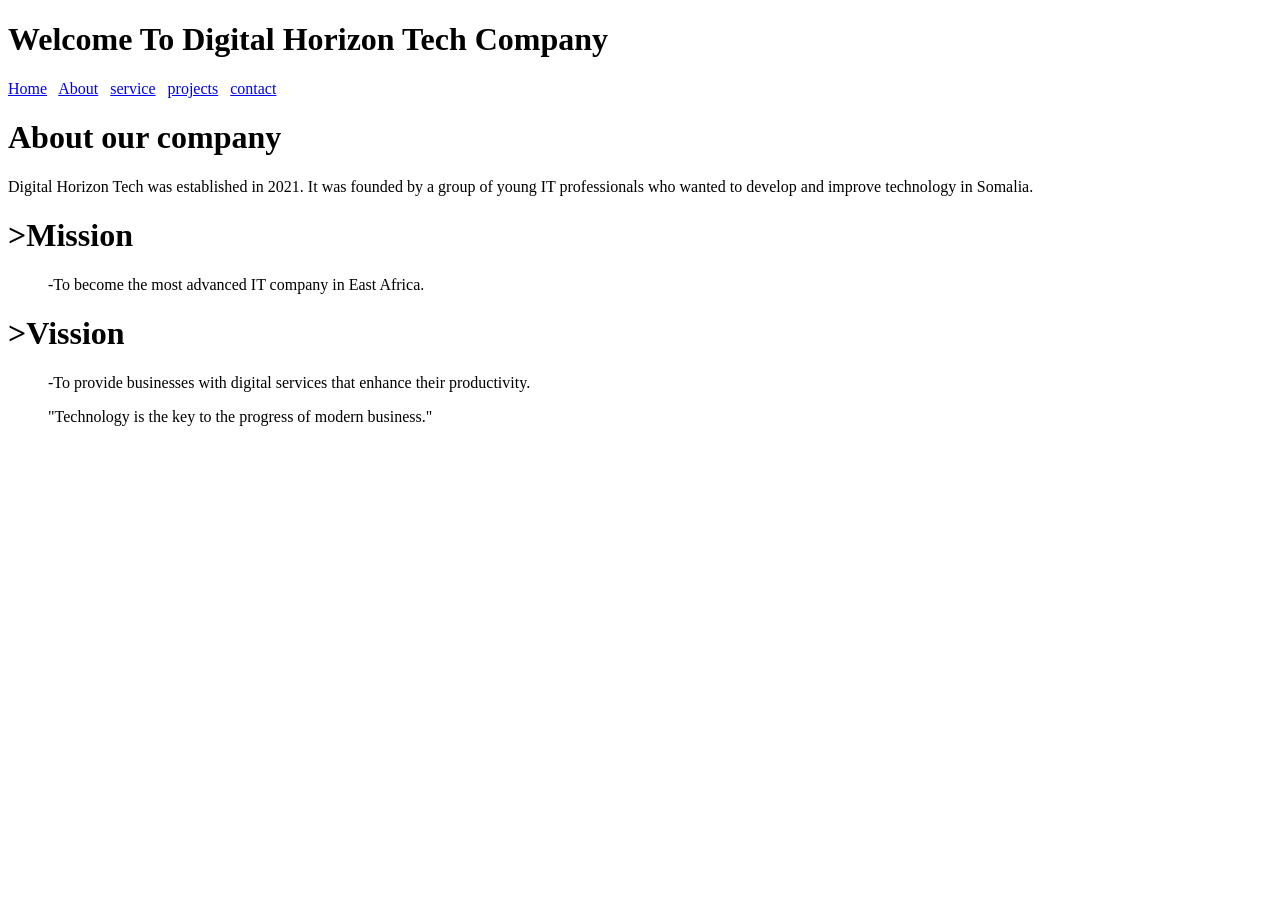
==== about.html @ cef53e53 "Add files via upload" ====
<!DOCTYPE html>
<html lang="en">
<head>
    <meta charset="UTF-8">
    <meta name="viewport" content="width=device-width, initial-scale=1.0">
    <title>abuubakar</title>
</head>
<body>

     <h1>Welcome To Digital Horizon Tech Company</h1>


     <nav> 
        <a href="index.html">Home</a>&nbsp;&nbsp;
        <a href="about.html">About</a>&nbsp;&nbsp;
        <a href="service.html">service</a>&nbsp;&nbsp;
        <a href="projects.html">projects</a>&nbsp;&nbsp;
        <a href="contact.html">contact</a>
    </nav>
    <h1>About our company</h1>
    <p>Digital Horizon Tech was established in 2021. It was founded by a group of young IT professionals who wanted to develop and improve technology in Somalia.</p>

    <dl>
    <dt><h1>>Mission</h1></dt>
    <dd>-To become the most advanced IT company in East Africa.</dd>

    <dt><h1>>Vission</h1></dt>
    <dd>-To provide businesses with digital services that enhance their productivity.</dd>

    </dl>
    

    <blockquote>"Technology is the key to the progress of modern business."</blockquote>




</body>
</html>
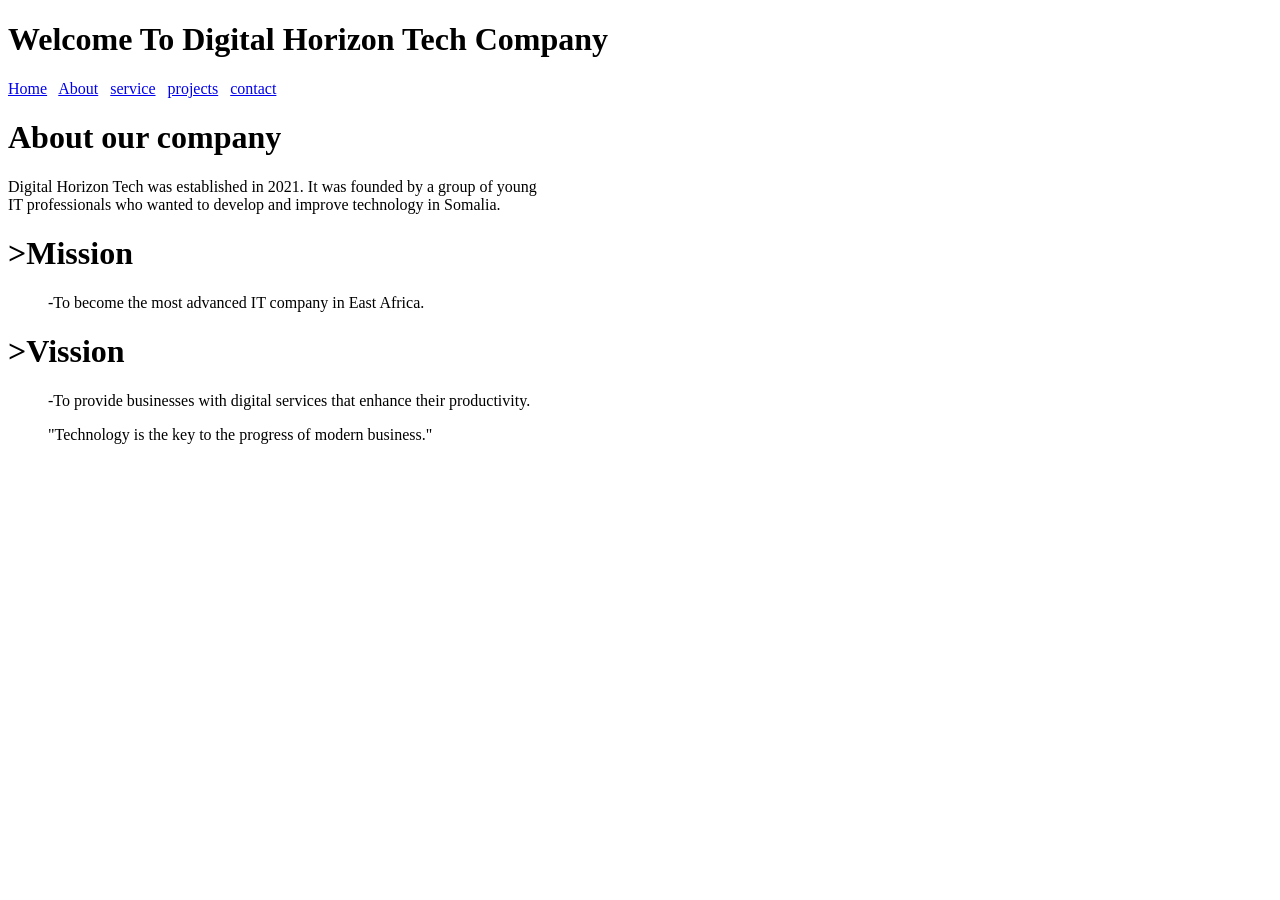
==== commit 9736ed4c: "Add files via upload" ====
--- a/about.html
+++ b/about.html
@@ -18,7 +18,7 @@
         <a href="contact.html">contact</a>
     </nav>
     <h1>About our company</h1>
-    <p>Digital Horizon Tech was established in 2021. It was founded by a group of young IT professionals who wanted to develop and improve technology in Somalia.</p>
+    <p>Digital Horizon Tech was established in 2021. It was founded by a group of young <br> IT professionals who wanted to develop and improve technology in Somalia.</p>
 
     <dl>
     <dt><h1>>Mission</h1></dt>
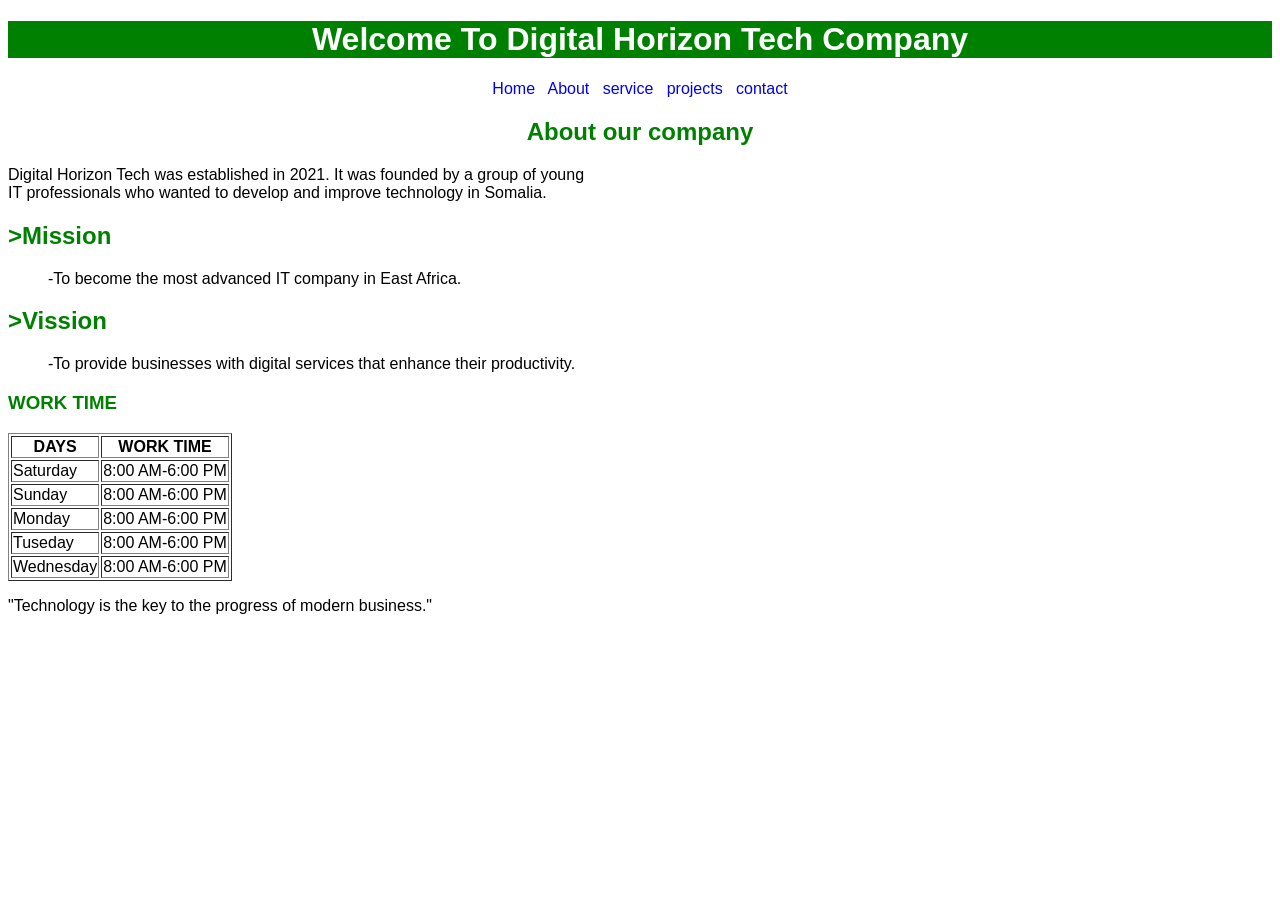
==== commit 340c3586: "Add files via upload" ====
--- a/about.html
+++ b/about.html
@@ -1,39 +1,85 @@
-<!DOCTYPE html>
+<!doctype html>
 <html lang="en">
-<head>
-    <meta charset="UTF-8">
-    <meta name="viewport" content="width=device-width, initial-scale=1.0">
-    <title>abuubakar</title>
-</head>
-<body>
+  <head>
+    <link rel="stylesheet" href="style.css" />
+    <meta charset="UTF-8" />
+    <meta name="viewport" content="width=device-width, initial-scale=1.0" />
+    <title>Digital Horizon Tech</title>
+    <style>
+      #cali {
+        color: green;
+        text-align: center;
+      }
+    </style>
+  </head>
+  <body>
+    <h1>Welcome To Digital Horizon Tech Company</h1>
+    <nav id="bakar">
+      <a href="index.html">Home</a>&nbsp;&nbsp;
+      <a href="about.html">About</a>&nbsp;&nbsp;
+      <a href="service.html">service</a>&nbsp;&nbsp;
+      <a href="projects.html">projects</a>&nbsp;&nbsp;
+      <a href="contact.html">contact</a>
+    </nav>
 
-     <h1>Welcome To Digital Horizon Tech Company</h1>
-
-
-     <nav> 
-        <a href="index.html">Home</a>&nbsp;&nbsp;
-        <a href="about.html">About</a>&nbsp;&nbsp;
-        <a href="service.html">service</a>&nbsp;&nbsp;
-        <a href="projects.html">projects</a>&nbsp;&nbsp;
-        <a href="contact.html">contact</a>
-    </nav>
-    <h1>About our company</h1>
-    <p>Digital Horizon Tech was established in 2021. It was founded by a group of young <br> IT professionals who wanted to develop and improve technology in Somalia.</p>
+    <h2 id="cali">About our company</h2>
+    <p>
+      Digital Horizon Tech was established in 2021. It was founded by a group of
+      young <br />
+      IT professionals who wanted to develop and improve technology in Somalia.
+    </p>
 
     <dl>
-    <dt><h1>>Mission</h1></dt>
-    <dd>-To become the most advanced IT company in East Africa.</dd>
+      <dt><h2 style="color: green">>Mission</h2></dt>
+      <dd>-To become the most advanced IT company in East Africa.</dd>
 
-    <dt><h1>>Vission</h1></dt>
-    <dd>-To provide businesses with digital services that enhance their productivity.</dd>
-
+      <dt><h2 style="color: green">>Vission</h2></dt>
+      <dd>
+        
+        -To provide businesses with digital services that enhance their
+        productivity.
+      </dd>
     </dl>
-    
-
-    <blockquote>"Technology is the key to the progress of modern business."</blockquote>
-
-
-
-
-</body>
-</html>+    <h3 style="color: green;">WORK TIME</h3>
+     <table border="">
+        <thead>
+            <th>DAYS</th>
+            <th>WORK TIME </th>
+        </thead>
+        <tbody>
+            <tr>
+                <td>Saturday</td>
+                <td>8:00 AM-6:00 PM</td>
+        </tbody>
+        <TBody>
+            <TR>
+                <TD>Sunday
+                    <td>8:00 AM-6:00 PM</td>
+                </TD>
+            </TR>
+        </TBody>
+        <TBody>
+            <TR>
+                <TD>Monday
+                    <td>8:00 AM-6:00 PM</td>
+                </TD>
+            </TR>
+        </TBody>
+        <TBody>
+            <TR>
+                <TD>Tuseday
+                    <td>8:00 AM-6:00 PM</td>
+                </TD>
+            </TR>
+        </TBody>
+        <TBody>
+            <TR>
+                <TD>Wednesday
+                    <td>8:00 AM-6:00 PM</td>
+                </TD>
+            </TR>
+        </TBody>
+     </table>
+    <p>"Technology is the key to the progress of modern business."</p>
+  </body>
+</html>
--- a/style.css
+++ b/style.css
@@ -0,0 +1,15 @@
+body {
+  font-family: Arial, Helvetica, sans-serif;
+}
+#bakar {
+  text-align: center;
+}
+a {
+  text-decoration: none;
+}
+h1 {
+  text-align: center;
+  background-color: green;
+  color: white;
+  font-family: Arial, Helvetica, sans-serif;
+}
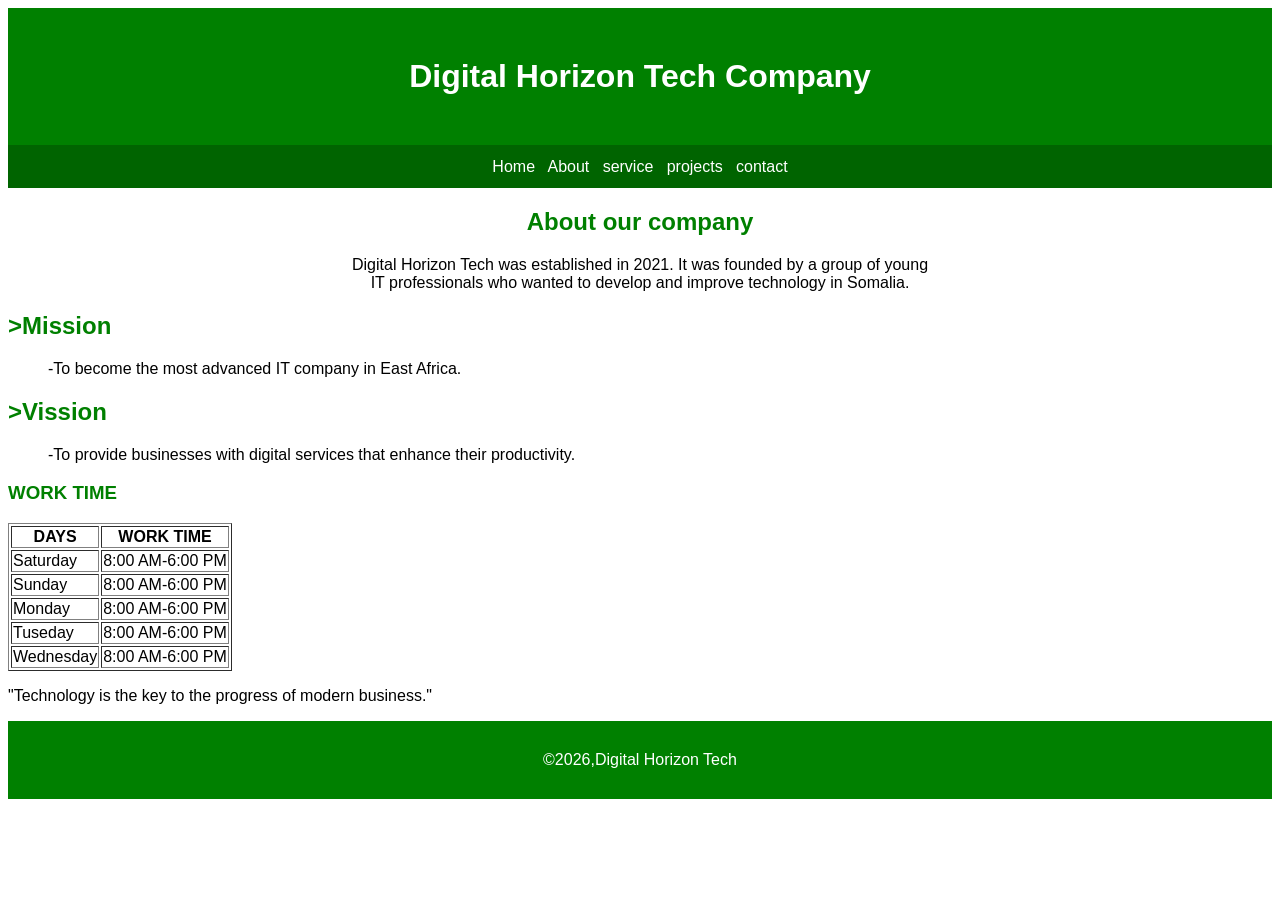
==== commit 566349cf: "Add files via upload" ====
--- a/about.html
+++ b/about.html
@@ -13,7 +13,7 @@
     </style>
   </head>
   <body>
-    <h1>Welcome To Digital Horizon Tech Company</h1>
+    <h1> Digital Horizon Tech Company</h1>
     <nav id="bakar">
       <a href="index.html">Home</a>&nbsp;&nbsp;
       <a href="about.html">About</a>&nbsp;&nbsp;
@@ -23,7 +23,7 @@
     </nav>
 
     <h2 id="cali">About our company</h2>
-    <p>
+    <p style="text-align: center;">
       Digital Horizon Tech was established in 2021. It was founded by a group of
       young <br />
       IT professionals who wanted to develop and improve technology in Somalia.
@@ -81,5 +81,6 @@
         </TBody>
      </table>
     <p>"Technology is the key to the progress of modern business."</p>
+     <footer>&copy;2026,Digital Horizon Tech</footer>
   </body>
 </html>
--- a/style.css
+++ b/style.css
@@ -3,13 +3,24 @@
 }
 #bakar {
   text-align: center;
+  background-color: darkgreen;
+  padding: 1%;
 }
 a {
   text-decoration: none;
+  color: white;
 }
 h1 {
   text-align: center;
   background-color: green;
   color: white;
   font-family: Arial, Helvetica, sans-serif;
+  padding: 50px;
+  margin: 0%;
 }
+footer {
+  background-color: green;
+  color: white;
+  padding: 30px;
+  text-align: center;
+}
